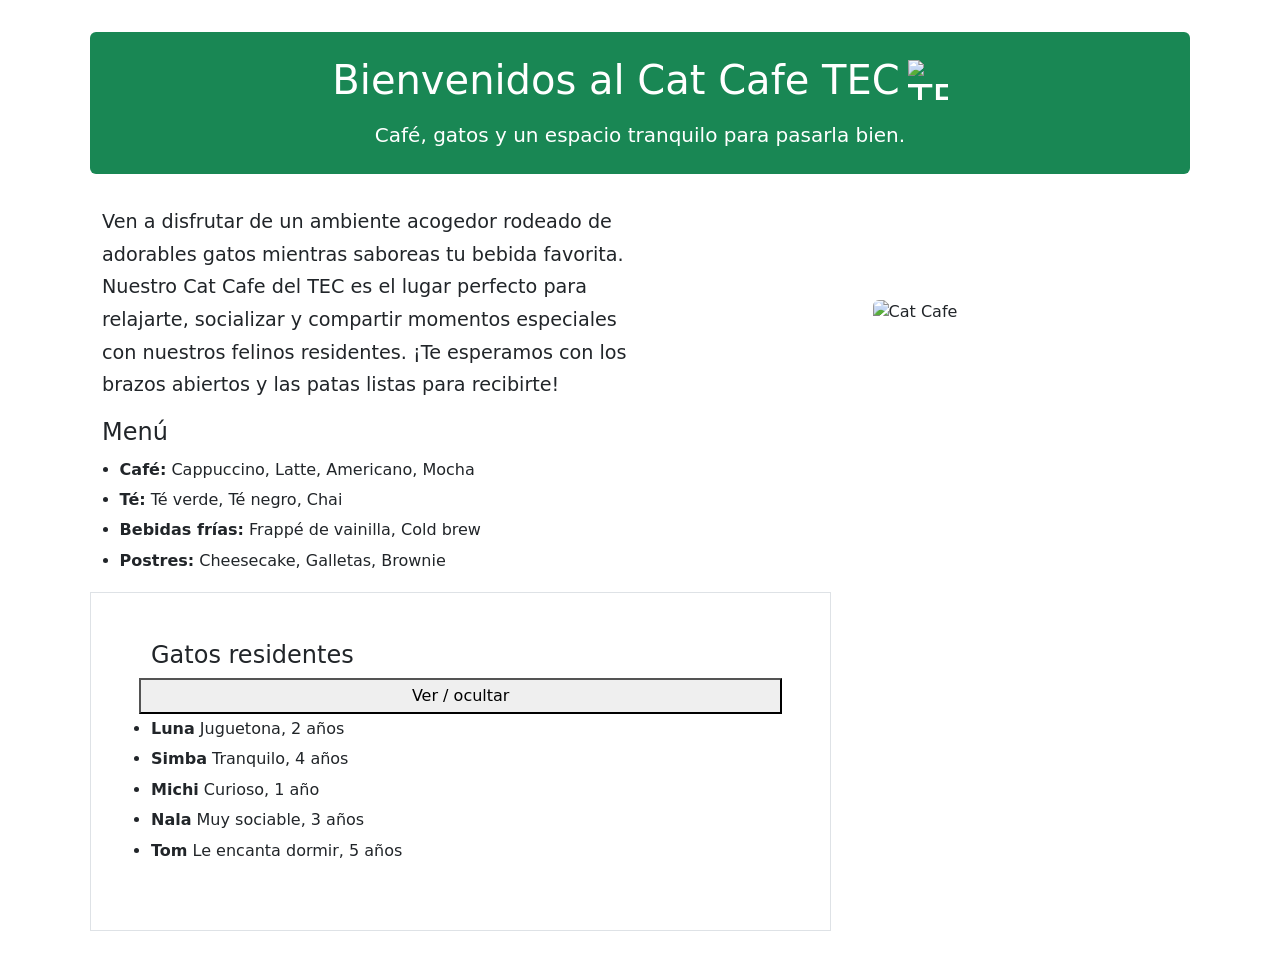
==== catcafe/index.html @ af5c0f8f "Actividad3 done" ====
<!DOCTYPE html>
<html lang="en">

<head>
    <meta charset="UTF-8">
    <meta name="viewport" content="width=device-width, initial-scale=1.0">
    <title>Cat Cafe TEC</title>
    <link rel="stylesheet" href="index.css">
    <link href="https://cdn.jsdelivr.net/npm/bootstrap@5.3.3/dist/css/bootstrap.min.css" rel="stylesheet">
    <script src="https://cdn.jsdelivr.net/npm/bootstrap@5.3.3/dist/js/bootstrap.bundle.min.js"></script>
    <script src="https://ajax.googleapis.com/ajax/libs/jquery/3.7.1/jquery.min.js"></script>
    <script src="index.js"></script>
</head>

<body>
    <div class="container-fluid page py-4">
        <div class="row">
            <div class="mt-2 p-4 header rounded">
                <h1 class="mb-0 d-flex align-items-center justify-content-center gap-2 text-center">
                    Bienvenidos al Cat Cafe TEC
                    <img src="https://www.olimpiadadeinformatica.org.mx/Resultados/img/escuelas/401.png" alt="TEC"
                        class="logo">
                </h1>
                <p class="lead mt-3 mb-0 text-center">Café, gatos y un espacio tranquilo para pasarla bien.</p>
            </div>
        </div>

        <div class="row g-4 mt-2 align-items-center">
            <div class="col-md-6">
                <p class="text1">
                    Ven a disfrutar de un ambiente acogedor rodeado de adorables gatos mientras saboreas tu bebida
                    favorita.
                    Nuestro Cat Cafe del TEC es el lugar perfecto para relajarte, socializar y compartir momentos
                    especiales con
                    nuestros felinos residentes. ¡Te esperamos con los brazos abiertos y las patas listas para
                    recibirte!
                </p>
            </div>
            <div class="col-md-6 text-center">
                <img class="photo rounded" src="https://www.zooplus.es/magazine/wp-content/uploads/2024/07/cat-cafe.webp"
                    alt="Cat Cafe">
            </div>
        </div>

        
            <div class="col-md-8">
                <h2 class="h4">Menú</h2>
                <ul class="menu">
                    <li><strong>Café:</strong> Cappuccino, Latte, Americano, Mocha</li>
                    <li><strong>Té:</strong> Té verde, Té negro, Chai</li>
                    <li><strong>Bebidas frías:</strong> Frappé de vainilla, Cold brew</li>
                    <li><strong>Postres:</strong> Cheesecake, Galletas, Brownie</li>
                </ul>

                <div class="row border p-5">
                <h2 class="h4">Gatos residentes</h2>
                <button id="btnCats" class="p-1">Ver / ocultar</button>
                <ul id="listCats" class="cats">
                    <li><strong>Luna</strong> Juguetona, 2 años</li>
                    <li><strong>Simba</strong> Tranquilo, 4 años</li>
                    <li><strong>Michi</strong> Curioso, 1 año</li>
                    <li><strong>Nala</strong> Muy sociable, 3 años</li>
                    <li><strong>Tom</strong> Le encanta dormir, 5 años</li>
                </ul>
                </div>
            </div>
        
    </div>

    
</body>

</html>
---- catcafe/index.css ----
body {
    color: #2f2f2f;
    background-color: rgb(255, 250, 234);
}

.page {
    max-width: 1100px;
}

.header {
    background-color: #198754;
    color: #fff;
}

.logo {
    width: 40px;
    height: 40px;
}

.text1 {
    line-height: 1.7;
    font-size: 1.2rem;
}

.photo {
    width: 100%;
    max-width: 460px;
    height: auto;
}

.menu,
.cats {
    padding-left: 1.1rem;
    line-height: 1.9;
}
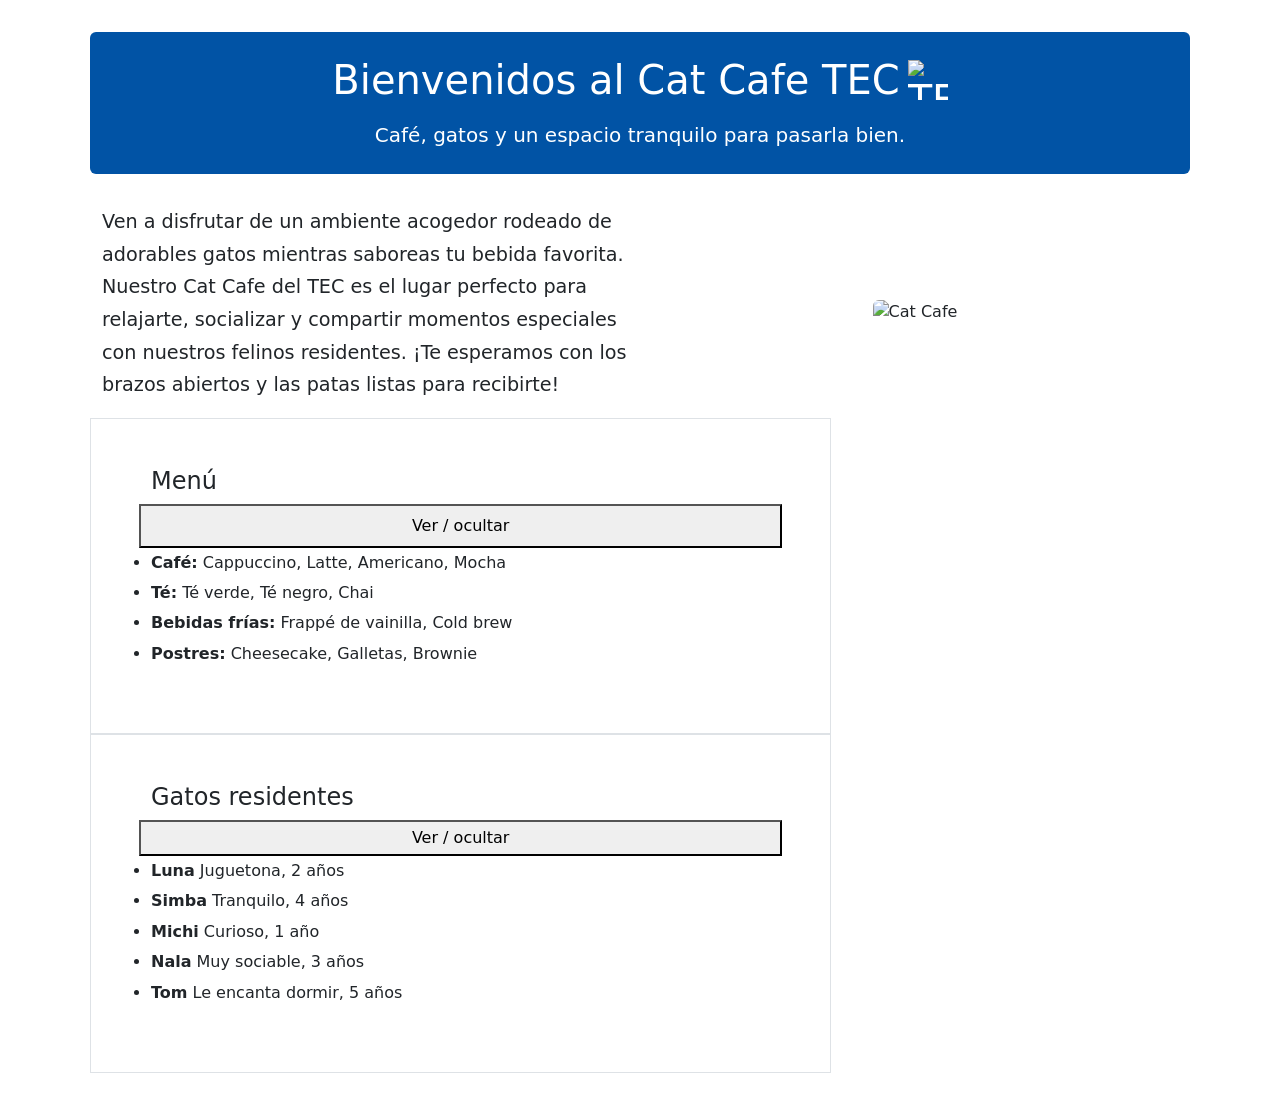
==== commit a0538115: "Ultimos cambios" ====
--- a/catcafe/index.html
+++ b/catcafe/index.html
@@ -5,10 +5,15 @@
     <meta charset="UTF-8">
     <meta name="viewport" content="width=device-width, initial-scale=1.0">
     <title>Cat Cafe TEC</title>
+
+    <!-- css -->
     <link rel="stylesheet" href="index.css">
+    
     <link href="https://cdn.jsdelivr.net/npm/bootstrap@5.3.3/dist/css/bootstrap.min.css" rel="stylesheet">
     <script src="https://cdn.jsdelivr.net/npm/bootstrap@5.3.3/dist/js/bootstrap.bundle.min.js"></script>
     <script src="https://ajax.googleapis.com/ajax/libs/jquery/3.7.1/jquery.min.js"></script>
+
+    <!-- Javascript -->
     <script src="index.js"></script>
 </head>
 
@@ -18,7 +23,7 @@
             <div class="mt-2 p-4 header rounded">
                 <h1 class="mb-0 d-flex align-items-center justify-content-center gap-2 text-center">
                     Bienvenidos al Cat Cafe TEC
-                    <img src="https://www.olimpiadadeinformatica.org.mx/Resultados/img/escuelas/401.png" alt="TEC"
+                    <img src="https://yt3.googleusercontent.com/ytc/AIdro_milYk77GqWreyno6iZq7xvHEy8QA1VpVXSYdwuQWUk2aQ=s900-c-k-c0x00ffffff-no-rj" alt="TEC"
                         class="logo">
                 </h1>
                 <p class="lead mt-3 mb-0 text-center">Café, gatos y un espacio tranquilo para pasarla bien.</p>
@@ -44,13 +49,16 @@
 
         
             <div class="col-md-8">
+                <div class="row border p-5">
                 <h2 class="h4">Menú</h2>
-                <ul class="menu">
+                <button id="btnMenu" class="p-2">Ver / ocultar</button>
+                <ul id="listmenu" class="menu">
                     <li><strong>Café:</strong> Cappuccino, Latte, Americano, Mocha</li>
                     <li><strong>Té:</strong> Té verde, Té negro, Chai</li>
                     <li><strong>Bebidas frías:</strong> Frappé de vainilla, Cold brew</li>
                     <li><strong>Postres:</strong> Cheesecake, Galletas, Brownie</li>
                 </ul>
+                </div>
 
                 <div class="row border p-5">
                 <h2 class="h4">Gatos residentes</h2>
--- a/catcafe/index.css
+++ b/catcafe/index.css
@@ -1,6 +1,6 @@
 body {
     color: #2f2f2f;
-    background-color: rgb(255, 250, 234);
+    background-color: rgb(232, 226, 205);
 }
 
 .page {
@@ -8,7 +8,7 @@
 }
 
 .header {
-    background-color: #198754;
+    background-color: #0153a5;
     color: #fff;
 }
 
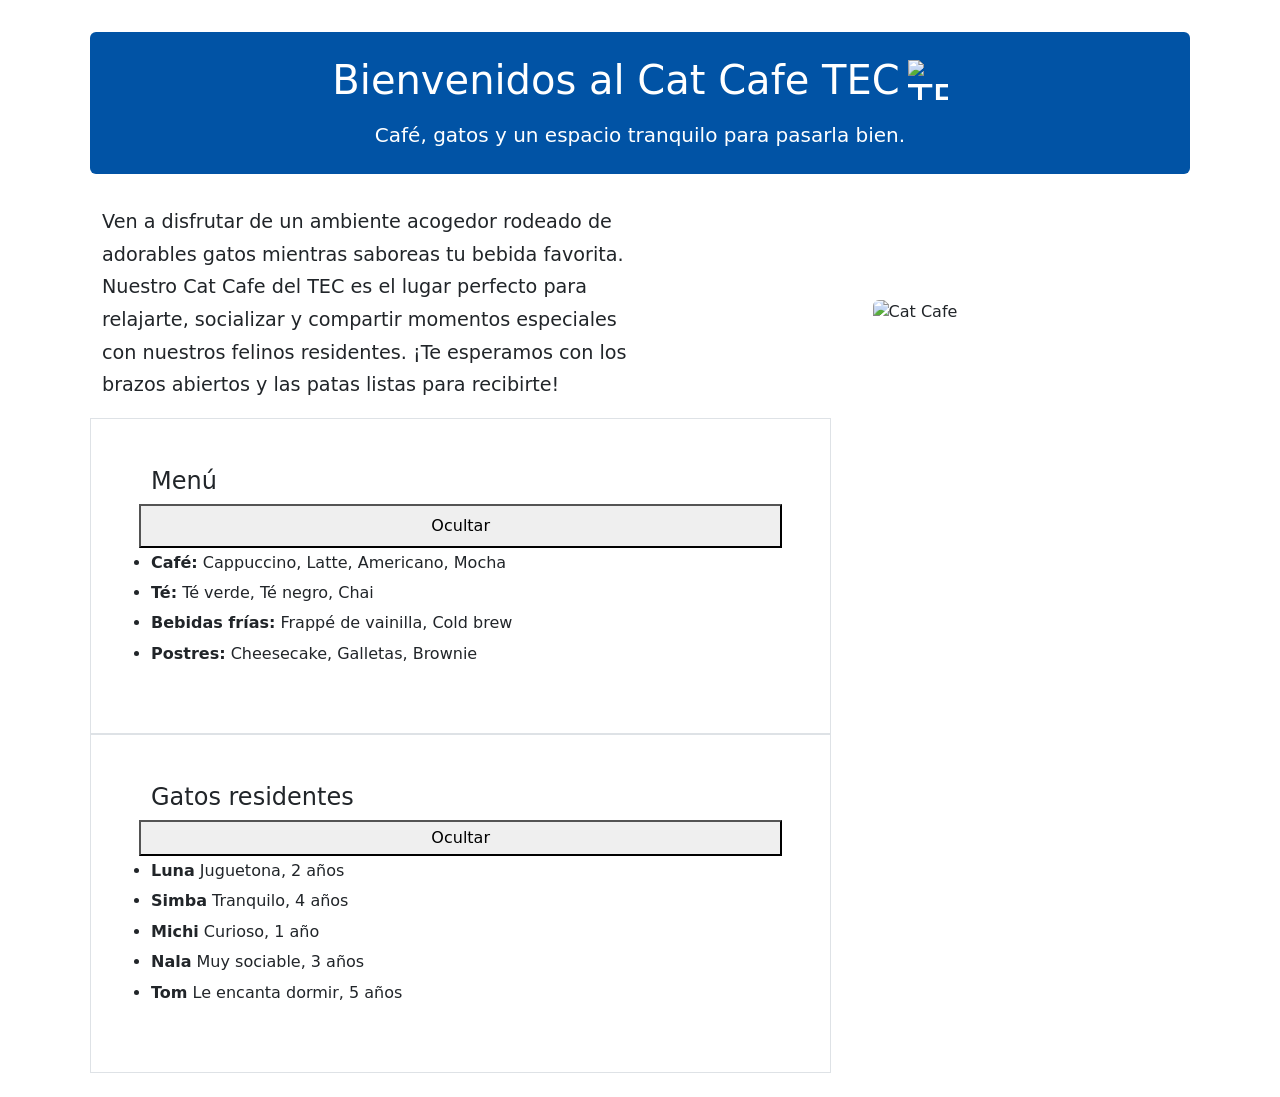
==== commit 29dad5be: "final final version" ====
--- a/catcafe/index.html
+++ b/catcafe/index.html
@@ -51,7 +51,7 @@
             <div class="col-md-8">
                 <div class="row border p-5">
                 <h2 class="h4">Menú</h2>
-                <button id="btnMenu" class="p-2">Ver / ocultar</button>
+                <button id="btnMenu" class="p-2"></button>
                 <ul id="listmenu" class="menu">
                     <li><strong>Café:</strong> Cappuccino, Latte, Americano, Mocha</li>
                     <li><strong>Té:</strong> Té verde, Té negro, Chai</li>
@@ -62,7 +62,7 @@
 
                 <div class="row border p-5">
                 <h2 class="h4">Gatos residentes</h2>
-                <button id="btnCats" class="p-1">Ver / ocultar</button>
+                <button id="btnCats" class="p-1"></button>
                 <ul id="listCats" class="cats">
                     <li><strong>Luna</strong> Juguetona, 2 años</li>
                     <li><strong>Simba</strong> Tranquilo, 4 años</li>
